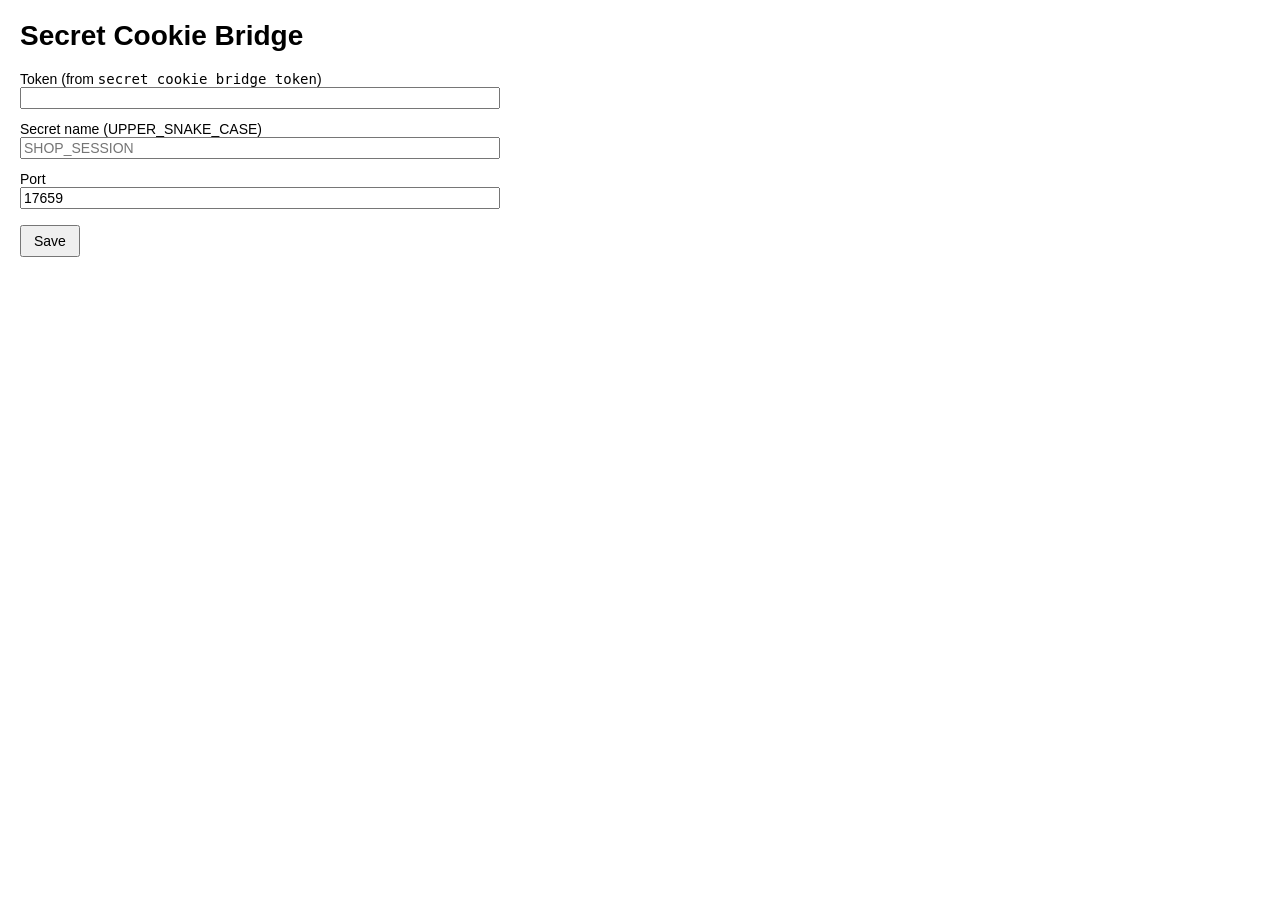
==== app/extension/options.html @ 90ac5246 "feat(cookie): add loopback bridge daemon and Safari extension assets secret-bridge listens on 127.0." ====
<!doctype html>
<html>
<head>
  <meta charset="utf-8">
  <title>Secret Cookie Bridge: settings</title>
  <style>
    body { font: 14px -apple-system, sans-serif; margin: 20px; max-width: 480px; }
    label { display: block; margin-top: 12px; }
    input { font: inherit; width: 100%; box-sizing: border-box; }
    button { font: inherit; margin-top: 16px; padding: 6px 12px; }
    #status { margin-top: 10px; }
  </style>
</head>
<body>
  <h1>Secret Cookie Bridge</h1>
  <label>Token (from <code>secret cookie bridge token</code>)
    <input id="token" type="password" autocomplete="off">
  </label>
  <label>Secret name (UPPER_SNAKE_CASE)
    <input id="name" type="text" placeholder="SHOP_SESSION">
  </label>
  <label>Port
    <input id="port" type="number" min="1" max="65535" value="17659">
  </label>
  <button id="save">Save</button>
  <div id="status"></div>
  <script src="options.js"></script>
</body>
</html>
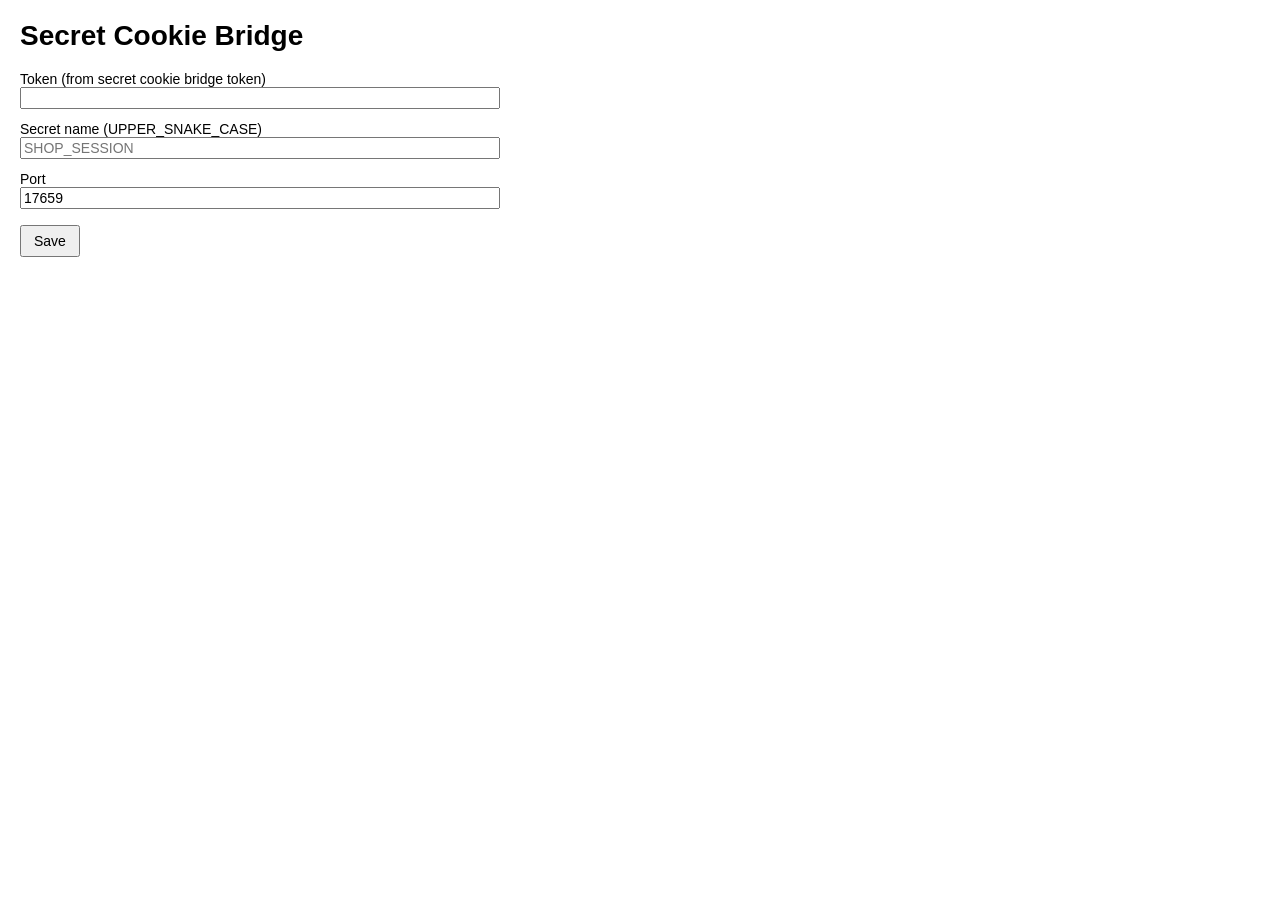
==== commit c8742501: "feat(cookie): translate the Safari extension into Russian" ====
--- a/app/extension/options.html
+++ b/app/extension/options.html
@@ -1,5 +1,5 @@
 <!doctype html>
-<html>
+<html data-i18n-title="settingsTitle">
 <head>
   <meta charset="utf-8">
   <title>Secret Cookie Bridge: settings</title>
@@ -12,18 +12,19 @@
   </style>
 </head>
 <body>
-  <h1>Secret Cookie Bridge</h1>
-  <label>Token (from <code>secret cookie bridge token</code>)
+  <h1 data-i18n="extName">Secret Cookie Bridge</h1>
+  <label><span id="tokenLabel">Token (from secret cookie bridge token)</span>
     <input id="token" type="password" autocomplete="off">
   </label>
-  <label>Secret name (UPPER_SNAKE_CASE)
+  <label><span data-i18n="nameLabel">Secret name (UPPER_SNAKE_CASE)</span>
     <input id="name" type="text" placeholder="SHOP_SESSION">
   </label>
-  <label>Port
+  <label><span data-i18n="portLabel">Port</span>
     <input id="port" type="number" min="1" max="65535" value="17659">
   </label>
-  <button id="save">Save</button>
+  <button id="save" data-i18n="saveButton">Save</button>
   <div id="status"></div>
+  <script src="i18n.js"></script>
   <script src="options.js"></script>
 </body>
 </html>
